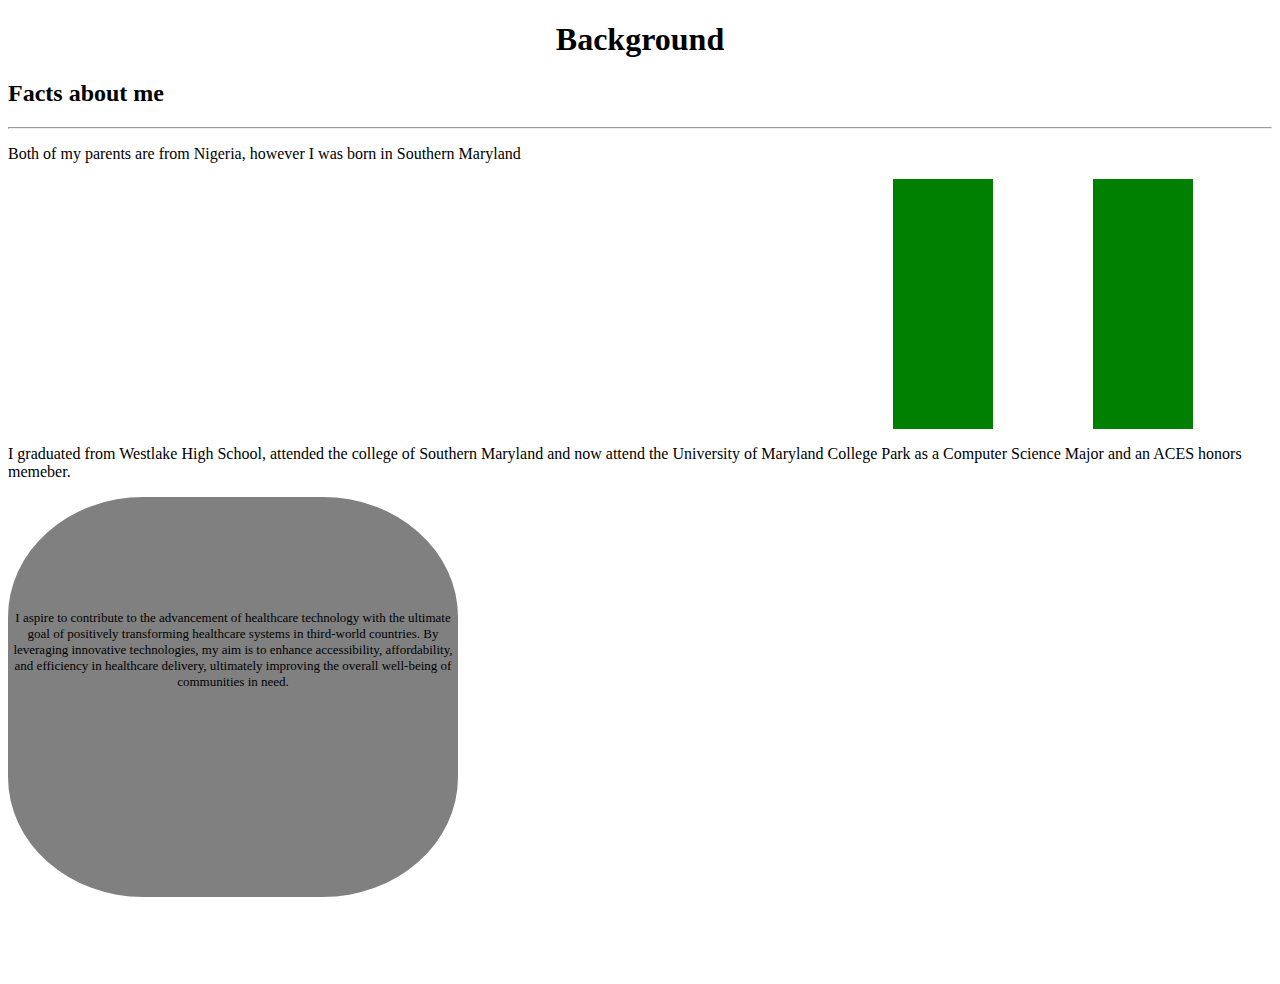
==== Background.html @ 1ae1d10f "Add files via upload" ====
<!DOCTYPE html>

<html lang="en">

<head>
<meta charset="UTF-8">
<title>Background</title>
<style>
   #green-box{
    background-color: green;
    width: 100px;
    height: 250px;
   }
   #white-box{
    background-color: white;
    width: 100px;
    height: 250px;
    position: relative;
    left: 100px;
   }
   #green-box2{
    background-color: green;
    width: 100px;
    height: 250px;
    position: relative;
    left: 100px;
   }

   #grey-square{
    width:450px;
    height:400px;
    background-color: grey;
    color: black;
    border-radius: 30%;
    display: flex;
    justify-content: center;
   }

   div > p{
    text-align: center;
    position: relative;
    top: 100px;
    font-size: small;
   }
  
</style>
</head>
<h1 style="text-align: center;">Background</h1>
<h2>Facts about me</h2>
<hr>
<p> Both of my parents are from Nigeria, however I was born in Southern Maryland</p>
<div id="green-box" style="margin-left: 70%;">
    <div id="white-box">
        <div id="green-box2"></div>
    </div>
    <br>
    
</div>

<p>I graduated from Westlake High School, attended the college of Southern Maryland and now attend the University of Maryland College Park as a Computer Science Major and an ACES honors memeber.</p>

<div id="grey-square" >
    
  <p> I aspire to contribute to the advancement of healthcare technology with the ultimate goal of positively transforming healthcare systems in third-world countries. By leveraging innovative technologies, my aim is to enhance accessibility, affordability, and efficiency in healthcare delivery, ultimately improving the overall well-being of communities in need. </p>
</div>

 
</html>
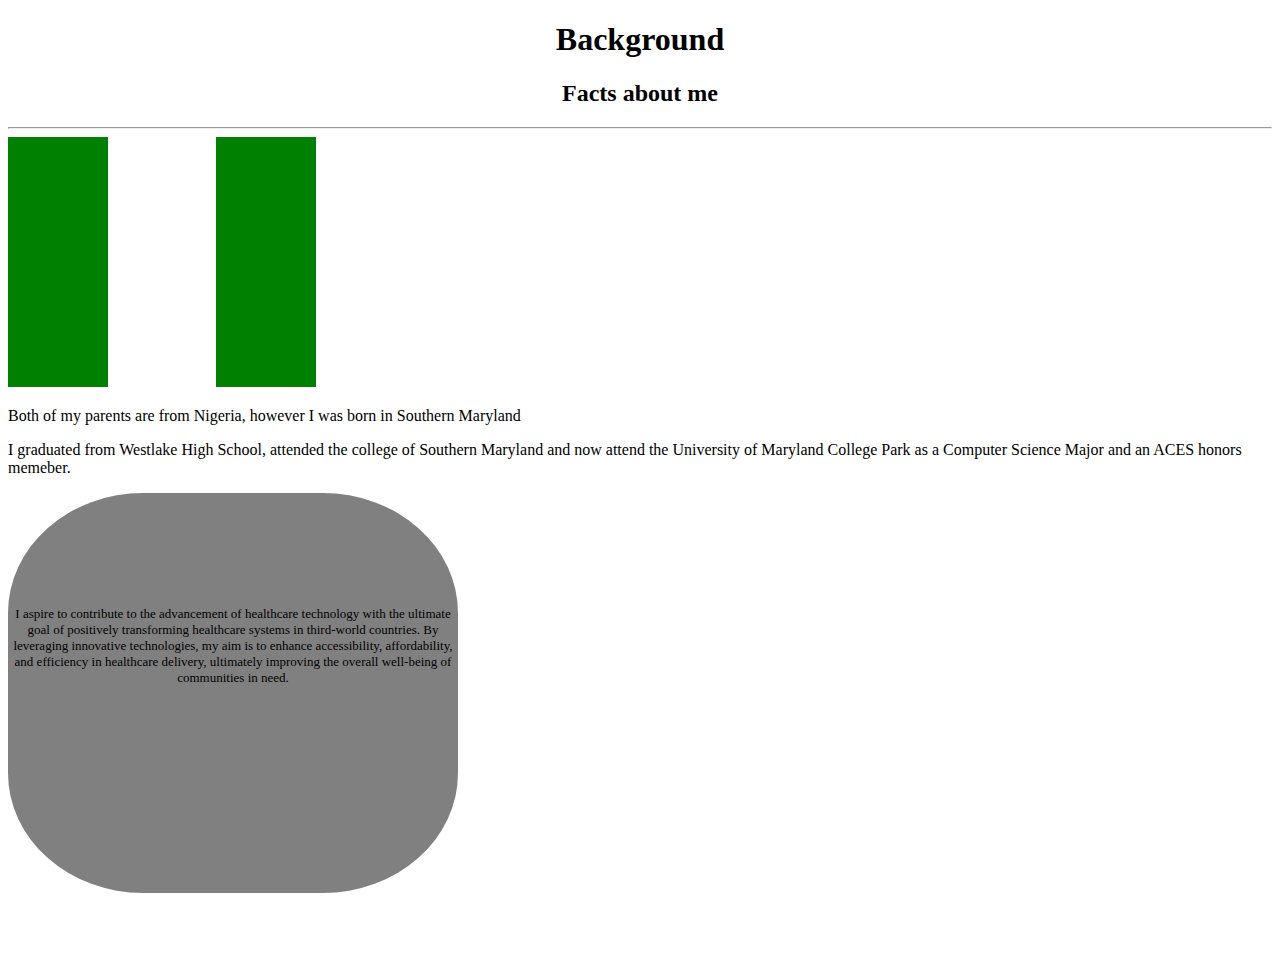
==== commit 0fb609da: "Add files via upload" ====
--- a/Background.html
+++ b/Background.html
@@ -6,24 +6,30 @@
 <meta charset="UTF-8">
 <title>Background</title>
 <style>
+
+  h2{
+    text-align: center;
+  }
    #green-box{
     background-color: green;
     width: 100px;
     height: 250px;
+    display: inline-block
    }
    #white-box{
     background-color: white;
     width: 100px;
     height: 250px;
-    position: relative;
-    left: 100px;
+    display: inline-block
+
+   
    }
    #green-box2{
     background-color: green;
     width: 100px;
     height: 250px;
-    position: relative;
-    left: 100px;
+    display: inline-block
+    
    }
 
    #grey-square{
@@ -42,20 +48,67 @@
     top: 100px;
     font-size: small;
    }
+
+
+   @media(max-width: 680px){
+    h2{
+      text-align: center;
+    }
+    #Nigeria{
+      margin-right: 20% ;
+      width: 70%;
+      display: block
+      
+    }
+
+    p{
+      text-align: justify;
+    }
+
+    #green-box{
+    background-color: green;
+    width: 30%;
+
+    left: 750px;
+    display: inline-block;
+
+   }
+   #white-box{
+    background-color: white;
+    width: 30%;
+   
+    display: inline-block;
+
+  
+   }
+   #green-box2{
+    background-color: green;
+    width: 30%;
+ 
+    display: inline-block;
+  
+   }
+
+   #grey-square{
+    width: 80%;
+    margin-left: 20px;
+    text-align: justify;
+   }
+
+  }
   
 </style>
 </head>
 <h1 style="text-align: center;">Background</h1>
 <h2>Facts about me</h2>
 <hr>
+<div id="Nigeria">
+<div id="green-box"></div>
+    <div id="white-box"> </div>
+        <div id="green-box2"></div>
+  </div>
+</div>
 <p> Both of my parents are from Nigeria, however I was born in Southern Maryland</p>
-<div id="green-box" style="margin-left: 70%;">
-    <div id="white-box">
-        <div id="green-box2"></div>
-    </div>
-    <br>
-    
-</div>
 
 <p>I graduated from Westlake High School, attended the college of Southern Maryland and now attend the University of Maryland College Park as a Computer Science Major and an ACES honors memeber.</p>
 
